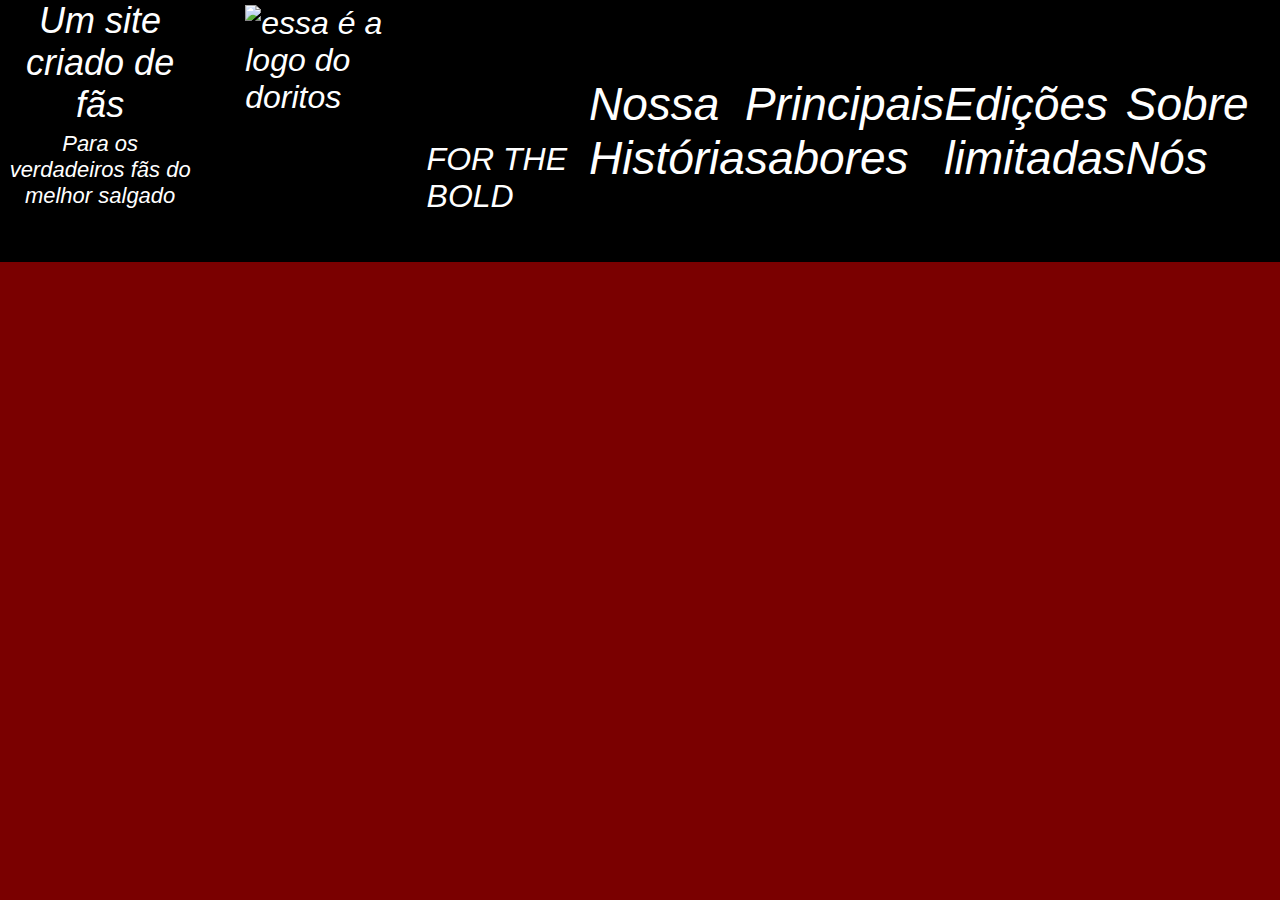
==== edicoes-limitadas.html @ 8618480e "Começo de modularização e adição de gif" ====
<!DOCTYPE html>
<html lang="en">
<head>
    <meta charset="UTF-8">
    <meta http-equiv="X-UA-Compatible" content="IE=edge">
    <meta name="viewport" content="width=device-width, initial-scale=1.0">
    <title>Edições limitadas</title>
    <link rel="stylesheet" href="styles.css">
    <link rel="icon" href="img/Doritos-Logo.png">
</head>
<body>
    <nav>
        <header>
            <p>Um site criado de fãs</p>
            <p id="aqui">Para os verdadeiros fãs do melhor salgado</p>
            <a href="index.html"><img src="img/Doritos-Logo.png" alt="essa é a logo do doritos" id="logo-topo"></a>
            <a href="index.html">FOR THE BOLD</a>
        </header>
        <ul>
            <li><a href="nossa-historia.html">Nossa História</a></li>
            <li><a href="principais-sabores.html">Principais sabores</a></li>
            <li><a href="edicoes-limitadas.html">Edições limitadas</a></li>
            <li><a href="sobre-nos.html">Sobre Nós</a></li>
        </ul>
    </nav>
</body>
</html>
---- styles.css ----
@import url('https://fonts.googleapis.com/css2?family=League+Gothic&display=swap');

@font-face {
    font-family: 'League Gothic';
    src: url(https://fonts.gstatic.com/s/leaguegothic/v5/qFdR35CBi4tvBz81xy7WG7ep-BQAY7Krj7feObpH_9aug9UKQw.woff2) format('woff2'),
         url(https://fonts.gstatic.com/s/leaguegothic/v5/qFdR35CBi4tvBz81xy7WG7ep-BQAY7Krj7feObpH_9avg9UKQw.woff2) format('woff2'),
         url(https://fonts.gstatic.com/s/leaguegothic/v5/qFdR35CBi4tvBz81xy7WG7ep-BQAY7Krj7feObpH_9ahg9U.woff2) format('woff2');
}
/*
    Leiam, especialmente a parte dos pontos "extras": https://github.com/fegemo/cefet-front-end/tree/master/assignments/tp1-subject-x
    Dos pontos extras:
    1. Falta terminar
    2. Talvez deixar o nav fixo durante a rolagem e para fazer a animação da logo tocar
    3. Eu peguei a animação do site oficial do doritos emprestada




*/
body {
    background-color: #7a0000;
    margin: 0px 0px;
}

html, body {
    min-height: 100%;
}

h2 {
    text-align: justify;
    font-size: 28px;
}

a:link {
    color: white;
    text-decoration: none;
}

a:visited {
    color: white;
}

a:hover {
    color: #7a0000;
}

a:active {
    color: white;
}

nav {
    font-family: 'League Gothic', sans-serif;
    color: white;
    background-color: black;/*Deixei preto para a animação do doritos ficar massa, se quizerem trocar apagem essa linha e tirem a animaça do index e das ouras paginas*/
    font-style: italic;
    display: flex;
    justify-content: space-between;
    align-items: center;
}

header {
    font-size: 32px;
    margin-left: 5px;
    display: grid;
    grid-template: 1fr 1fr / auto auto auto;
}

header > p:first-of-type {
    margin: auto 0px 5px 0px;
    font-size: 112.5%;
}

header > p:nth-of-type(2) {
    margin: 0px 0px;
    font-size: 22px;
    grid-row-start: 2;
}

header img {
    grid-area: 1 / 2 / 3 / 3;
    height: 115px;
    margin: 5px 10px 5px 50px;
}

header a:first-of-type {
    grid-area: 1 / 2 / 3 / 3;
}

header > a:last-of-type {
    grid-area: 2 / 3 / 3 / 4;
    margin: 10px 0px auto 0px;
    font-family: 32px;
}

ul {
    font-size: 46px;
    width: 45%;
    margin: 0px 0px;
    padding: 0px 115px 0px 0px;
    display: flex;
    justify-content: space-between;
    list-style-type: none;
}

main {
    font-family: 'League Gothic', sans-serif;
    color: white;
    display: grid;
    grid-template: 74.94% 25.06% auto / 85px 1fr 6fr 2fr 6fr 1fr 85px;
}

.tabela {/*mudar a fonte da tabela*/
    font-size: 28px;
    padding: 10px 20px;
    border-radius: 20px;
    background-color: black;
    margin-top: 30px;
    height: 530px;
    width: 400px;
    grid-area: 1 / 3 / 3 / 4;
    text-shadow: none;
}

td, th {
    font-size: 22px;
    border: 2px solid black;
    background-color: white;
    color: black;
}

table {
    border-collapse: collapse;
}

.tabela h2, h3, table, p {
    text-align: center;
}

.tabela p {
    font-size: 14px;
    font-style: italic;
}

#logo {
    width: 70.999%;
    grid-area: 1 / 5 / 2 / 6;
    margin: 0 auto;
}
.ingredientes {/*aumentar fonte e colocar quadro*/
    grid-area: 2 / 5 / 4 / 6;
}

#black-right {
    grid-row: 1 / 4;
    background-color: black;
}
#black-left {
    grid-area: 1 / 7 / 4 / 8;
    background-color: black;
}
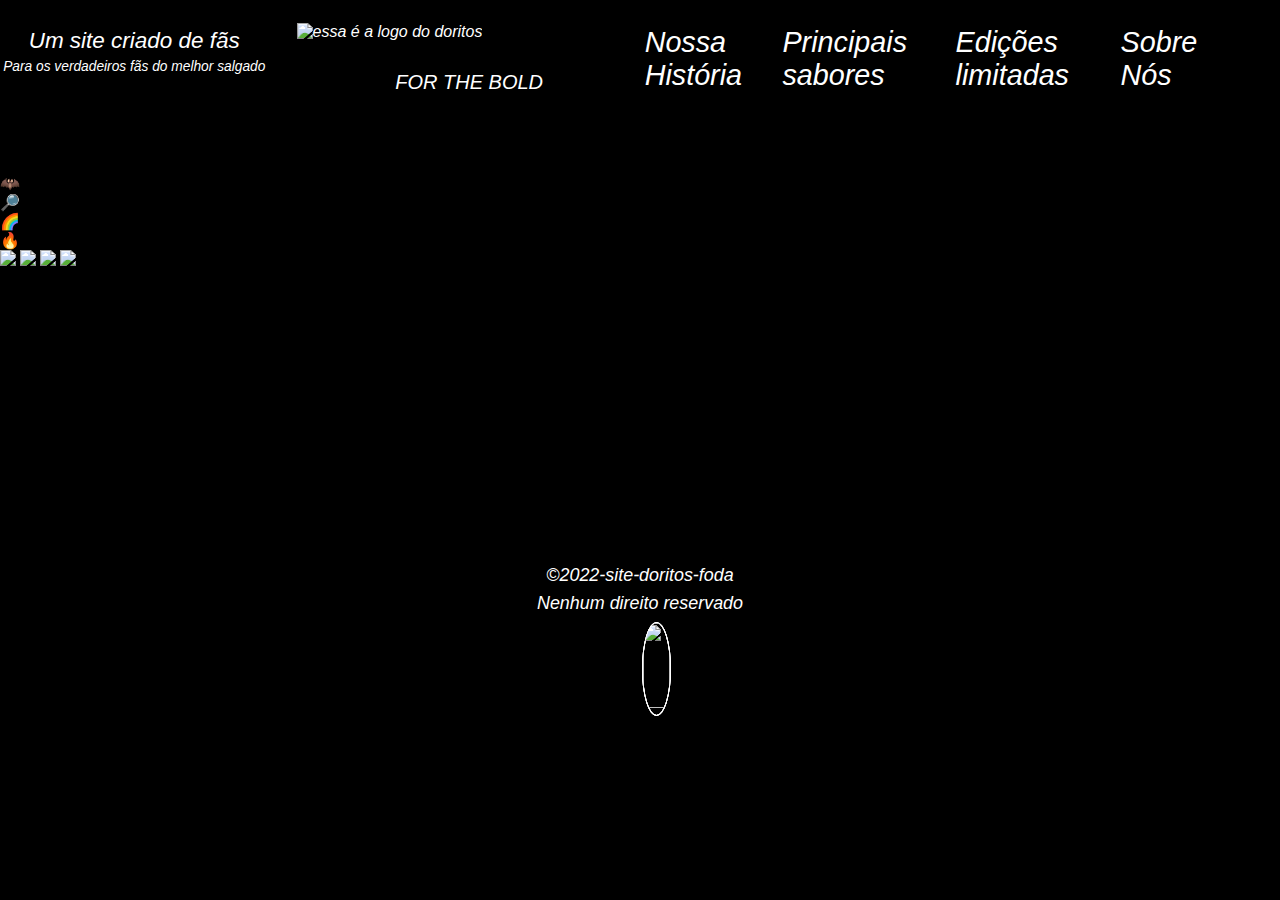
==== commit d7ab7b2e: "início de edicões limitadas" ====
--- a/edicoes-limitadas.html
+++ b/edicoes-limitadas.html
@@ -23,5 +23,42 @@
             <li><a href="sobre-nos.html">Sobre Nós</a></li>
         </ul>
     </nav>
+    <main id="edicoes-limitadas">
+        <section>
+            <h2>Nao sei pq mas se eu tiro isso daqui o codigo quebra</h2>
+            <h1>Conheça os diferentes sabores que o Doritos já teve durante a sua história</h1>
+            <h2>Selecione uma botão e descubra os diferentes sabores</h2>
+            <div id="dc">🦇</div>
+            <div id="misterio">🔎</div>
+            <div id="gay">🌈</div>
+            <div id="roleta">🔥</div>
+        </section>
+            <img class="dc" src="img/dc.jpg"> 
+            <img class="misterio" src="img/misterio.png"> 
+            <img class="gay" src="img/gay.jpeg"> 
+            <img class="roleta" src="img/roleta.png"> 
+            <p class="dc">
+                Para encorajar as pessoas a decidirem entre o “Homem-Morcego” e o “Homem de Aço”, a marca promoveu a iniciativa “Escolha Seu lado”, com lançamento de duas edições especiais da tortilha. A versão “Jalapeño e Limão” vem com embalagem temática do Batman, enquanto os pacotes de “Queijo temperado” trazem elementos com referência ao Superman.
+            </p>
+            <p class="misterio">
+                A embalagem não diz qual o sabor dessas versões. Há duas opções Doritos Mystery, a diferenciação fica por conta da embalagem: preta e a outra branca. Tente descobrir os sabores. 
+            </p>
+            <p class="gay">
+                Com o slogan "Não há nada mais corajoso do que ser você mesmo". Há salgadinhos das cores verde, azul, roxo, amarelo, vermelho e laranja - inspiradas na bandeira do orgulho LGBT. Essa é a primeira vez que a marca apoia a igualdade LGBT (Lésbicas, Gays, Bissexuais, Travestis e Transexuais) e contou com a ajuda do projeto It Gets Better, que tem como missão inspirar e dar suporte aos jovens gays em todo o mundo, mostrando ações positivas.
+            </p>
+            <p class="roleta">
+                As embalagens contêm o que parecem ser nachos de queijo normais. Mas, aproximadamente um a cada seis salgadinhos é super apimentado, apesar de ser igual aos outros na aparência. Tente a sorte com seus amigos e veja eles queimarem sua língua. 
+            </p>
+    </main>
+    <footer>
+        <p>©2022-site-doritos-foda</p>
+        <p>Nenhum direito reservado</p>
+        <div>
+            <a href="https://www.instagram.com/doritosbrasil" target="_blank"><img src="img/instagram.png"></a>
+            <a href="https://pt-br.facebook.com/doritosbrasil/" target="_blank"><img src="img/facebook.png"></a>
+            <a href="https://www.youtube.com/c/doritosbrasil" target="_blank"><img src="img/youtube.png"> </a>
+            <a href="https://www.youtube.com/watch?v=eSG-daIwYOw" target="_blank"><img src="img/whatsapp.png"></a>
+        </div>
+    </footer>
 </body>
-</html>+</html>
--- a/styles.css
+++ b/styles.css
@@ -1,4 +1,4 @@
-@import url('https://fonts.googleapis.com/css2?family=League+Gothic&display=swap');
+@import url('https://fonts.googleapis.com/css2?family=League+Gothic&family=Sarabun:wght@300&display=swap');
 
 @font-face {
     font-family: 'League Gothic';
@@ -6,42 +6,62 @@
          url(https://fonts.gstatic.com/s/leaguegothic/v5/qFdR35CBi4tvBz81xy7WG7ep-BQAY7Krj7feObpH_9avg9UKQw.woff2) format('woff2'),
          url(https://fonts.gstatic.com/s/leaguegothic/v5/qFdR35CBi4tvBz81xy7WG7ep-BQAY7Krj7feObpH_9ahg9U.woff2) format('woff2');
 }
-/*
-    Leiam, especialmente a parte dos pontos "extras": https://github.com/fegemo/cefet-front-end/tree/master/assignments/tp1-subject-x
-    Dos pontos extras:
-    1. Falta terminar
-    2. Talvez deixar o nav fixo durante a rolagem e para fazer a animação da logo tocar
-    3. Eu peguei a animação do site oficial do doritos emprestada
-
-
-
-
-*/
+
+@font-face {
+    font-family: 'Sarabun';
+    src: url(https://fonts.gstatic.com/s/sarabun/v13/DtVmJx26TKEr37c9YL5rik8s6zDX.woff2) format('woff2'),
+         url(https://fonts.gstatic.com/s/sarabun/v13/DtVmJx26TKEr37c9YL5rilQs6zDX.woff2) format('woff2'),
+         url(https://fonts.gstatic.com/s/sarabun/v13/DtVmJx26TKEr37c9YL5rilUs6zDX.woff2) format('woff2'),
+         url(https://fonts.gstatic.com/s/sarabun/v13/DtVmJx26TKEr37c9YL5rilss6w.woff2) format('woff2');
+}
+
+/*Global*/
+
 body {
+    background-color: black;
+    margin: 0;
+}
+
+.text {
+    margin: 1.464842vw 0;
+    padding: 0.976562vw;
+    background-color: #707070;
+    height: fit-content;
+}
+
+.text h2 {
+    font-size: 2.246092vw;
+    text-align: center;
+    font-style: italic;
+    margin: 0 0 0.976562vw 0;
+    padding: 0.976562vw;
     background-color: #7a0000;
-    margin: 0px 0px;
-}
-
-html, body {
-    min-height: 100%;
-}
-
-h2 {
+}
+
+.text p:not(.alergicos) {
+    font-size: 1.5625vw;
     text-align: justify;
-    font-size: 28px;
-}
+    margin: 0 0;
+    padding: 0.976562vw;
+    background-color: #972618;
+}
+
+/*End global*/
+
+/*Start header*/
 
 a:link {
     color: white;
     text-decoration: none;
+    transition: all .5s ease;
 }
 
 a:visited {
     color: white;
 }
 
-a:hover {
-    color: #7a0000;
+a:not(header a:first-of-type):hover {
+    filter: drop-shadow(0 0 1.5vw #ff6a6f);
 }
 
 a:active {
@@ -49,9 +69,12 @@
 }
 
 nav {
+    position: fixed;
+    z-index: 1;
+    background-color: black;
+    width: 100%;
     font-family: 'League Gothic', sans-serif;
     color: white;
-    background-color: black;/*Deixei preto para a animação do doritos ficar massa, se quizerem trocar apagem essa linha e tirem a animaça do index e das ouras paginas*/
     font-style: italic;
     display: flex;
     justify-content: space-between;
@@ -59,103 +82,527 @@
 }
 
 header {
-    font-size: 32px;
-    margin-left: 5px;
+    margin-left: 0.247%;
     display: grid;
     grid-template: 1fr 1fr / auto auto auto;
 }
 
-header > p:first-of-type {
-    margin: auto 0px 5px 0px;
-    font-size: 112.5%;
-}
-
-header > p:nth-of-type(2) {
-    margin: 0px 0px;
-    font-size: 22px;
+header p:first-of-type {
+    margin: auto 0 2.045% 0;
+    font-size: 1.75781vw;
+    text-align: center;
+}
+
+header p:nth-of-type(2) {
+    margin: 0 0;
+    font-size: 1.07422vw;
     grid-row-start: 2;
 }
 
-header img {
-    grid-area: 1 / 2 / 3 / 3;
-    height: 115px;
-    margin: 5px 10px 5px 50px;
+a img {
+    position: absolute;
+    height: 92%;
+    margin: .2441408vw .488283vw .2441408vw 2.441406vw;
+}
+
+a img:first-of-type {
+    z-index: 1;
+}
+
+a img:first-of-type:hover {
+    opacity: 0;
 }
 
 header a:first-of-type {
     grid-area: 1 / 2 / 3 / 3;
-}
-
-header > a:last-of-type {
+    height: 6.104vw;
+    width: 10.14899vw;
+}
+
+header a:last-of-type {
     grid-area: 2 / 3 / 3 / 4;
-    margin: 10px 0px auto 0px;
-    font-family: 32px;
+    margin: 8.33% 0 auto 0;
+    font-size: 1.5625vw;
 }
 
 ul {
-    font-size: 46px;
+    font-size: 2.246092vw;
     width: 45%;
-    margin: 0px 0px;
-    padding: 0px 115px 0px 0px;
+    margin: 0 0;
+    padding: 0 4.63867vw 0 0;
     display: flex;
     justify-content: space-between;
     list-style-type: none;
 }
 
-main {
+/*End header*/
+
+/*start index*/
+
+#index {
+    position: relative;
+    top: 6.104vw;
     font-family: 'League Gothic', sans-serif;
     color: white;
     display: grid;
-    grid-template: 74.94% 25.06% auto / 85px 1fr 6fr 2fr 6fr 1fr 85px;
-}
-
-.tabela {/*mudar a fonte da tabela*/
-    font-size: 28px;
-    padding: 10px 20px;
-    border-radius: 20px;
+    margin: 0 4.197%;
+    background-color: #7a0000;
+    grid-template: auto / 1fr 12fr 1fr 0.533% 0.16% 1fr 12fr 1fr;
+}
+
+/*direita*/
+
+#direita {
+    grid-area: 1 / 2 / 2 / 3;
+    display: grid;
+    grid-template: auto 1fr / 1fr;
+    font-family: 'Sarabun', sans-serif;
+}
+
+.tabela {
+    display: flex;
+    flex-direction: column;
+    justify-content: flex-start;
+    padding: 1.448% 2.896%;
+    border-radius: 4.343%;
     background-color: black;
-    margin-top: 30px;
-    height: 530px;
-    width: 400px;
-    grid-area: 1 / 3 / 3 / 4;
+    margin: 4.343% auto 0 auto;
+    height: auto;
+    width: 22.1vw;
+    grid-area: 1 / 1 / 2 / 2;
     text-shadow: none;
+    text-align: center;
+}
+
+.tabela h2 {
+    font-size: 1.3vw;
+    margin: 0.5vw 0;
+}
+
+.tabela h3 {
+    font-size: 1.07422vw;
+    margin: 0.5vw;
+}
+
+table {
+    border-collapse: collapse;
 }
 
 td, th {
-    font-size: 22px;
-    border: 2px solid black;
+    font-size: 0.84vw;
+    border: 0.098vw solid black;
+    padding: 0.3vw;
     background-color: white;
     color: black;
 }
 
-table {
-    border-collapse: collapse;
-}
-
-.tabela h2, h3, table, p {
+.tabela p {
+    font-size: 0.678905vw;
+    font-style: italic;
+}
+
+#codigo {
+    grid-area: 2 / 1 / 3 / 2;
+    background-color: white;
+    width: 16.15533vw;
+    height: 10.3vw;
+    margin: auto auto;
+    border-radius: 0.9988vw;
+    display: flex;
+    flex-direction: column;
+}
+
+#codigo img {
+    height: 8.883vw;
+    width: 15.966vw;
+    border-radius: 0.9988vw;
+}
+
+#codigo a {
+    color: black;
+    font-size: 0.94vw;
+    padding-left: 2.6vw;
+}
+
+/*Linhas*/
+
+#linha1 {
+    grid-area: 1 / 4 / 2 / 5;
+    background-color: #972618;
+}
+
+#linha2 {
+    grid-area: 1 / 5 / 2 / 6;
+    background-color: white;
+}
+
+/*esquerda*/
+
+#esquerda {
+    grid-area: 1 / 7 / 2 / 8;
+    display: grid;
+    grid-template: auto auto / 1fr;
+}
+
+#esquerda img {
+    width: 24.4147vw;
+    grid-area: 1 / 1 / 2 / 2;
+    margin: 0 auto;
+    transition: all .5s ease;
+}
+
+#esquerda img:hover {
+    filter: brightness(1.3);
+}
+
+#esquerda .text {
+    grid-area: 2 / 1 / 3 / 2;
+}
+
+#esquerda h2 {
+    background-color: #972618;
+}
+
+
+.alergicos {
+    font-size: 1.5625vw;
     text-align: center;
-}
-
-.tabela p {
-    font-size: 14px;
+    margin: 0.976562vw 0 0 0;
+    padding: 0.976562vw;
+    background-color: #7a0000;
+    margin: -0.1vw;
+    border-top: 0.976562vw solid #707070;
+}
+
+/*End index*/
+
+/*Start nossa história*/
+
+#nossa-historia {
+    position: relative;
+    top: 6.104vw;
+    font-family: 'League Gothic', sans-serif;
+    color: white;
+    background-color: #7a0000;
+    display: grid;
+    grid-template: auto auto auto auto auto / 1fr;
+}
+
+#nossa-historia h1 {
+    grid-area: 1 / 1 / 2 / 2;
+    text-align: center;
+    font-size: 4.5vw;
     font-style: italic;
 }
 
-#logo {
-    width: 70.999%;
-    grid-area: 1 / 5 / 2 / 6;
+#nossa-historia img {
+    width: 18vw;
+    height: 18vw;
+    border-radius: 50%;
+    border: 0.4vw solid black;
+}
+
+#nossa-historia p {
+    font-size: 2vw;
+    border: 0.976562vw solid #707070;
+    width: 48%;
+    text-align: justify;
+    margin: 0.976562vw;
+    padding: 0.976562vw;
+    background-color: #972618;
+}
+
+#nossa-historia article:first-of-type {
+    display: flex;
+    justify-content: space-around;
+    grid-area: 2 / 1 / 3 / 2;
+    align-items: center;
+}
+
+#nossa-historia article:nth-of-type(2) {
+    display: flex;
+    justify-content: space-around;
+    grid-area: 3 / 1 / 4 / 2;
+    align-items: center;
+}
+
+#nossa-historia article:nth-of-type(3) {
+    display: flex;
+    justify-content: space-around;
+    grid-area: 4 / 1 / 5 / 2;
+    align-items: center;
+}
+
+#nossa-historia article:last-of-type {
+    display: flex;
+    justify-content: space-around;
+    grid-area: 5 / 1 / 6 / 2;
+    align-items: center;
+}
+
+/*End nossa história*/
+
+/*Start: sobre nós*/
+
+#sobre-nos {
+    display: grid;
+    grid-template: auto auto / 1fr 5fr 1fr 5fr 1fr 5fr 1fr;
+    background-color: #7a0000;
+    color: white; 
+    text-align: justify;
+    font-family: 'League Gothic', sans-serif;
+    position: relative;
+    top: 6.104vw;
+}
+
+#sobre-nos p {
+    font-size: 1.7vw;
+}
+
+#sobre-nos div:first-of-type {
+    grid-area: 2 / 2 / 3 / 3;
+}
+
+#sobre-nos div:nth-of-type(2) {
+    grid-area: 2 / 4 / 3 / 5;
+}
+
+#sobre-nos div:last-of-type {
+    grid-area: 2 / 6 / 3 / 7;
+}
+
+#sobre-nos img {
+    padding: 13vw;
+    width: 2vw;
     margin: 0 auto;
-}
-.ingredientes {/*aumentar fonte e colocar quadro*/
-    grid-area: 2 / 5 / 4 / 6;
-}
-
-#black-right {
-    grid-row: 1 / 4;
-    background-color: black;
-}
-#black-left {
-    grid-area: 1 / 7 / 4 / 8;
-    background-color: black;
-}
-
+    border-radius: 50%;
+}
+
+#sobre-nos img:first-of-type {
+    grid-area: 1 / 2 / 2 / 3;
+}
+
+#sobre-nos img:nth-of-type(2) {
+    grid-area: 1 / 4 / 2 / 5;
+}
+
+#sobre-nos img:last-of-type {
+    grid-area: 1 / 6 / 2 / 7;
+}
+
+/*End sobre nós*/
+
+/*Start footer*/
+
+footer {
+    font-family: 'League Gothic', sans-serif;
+    position: relative;
+    top: 5.6vw;
+    height: 7.8vw;
+    display: block;
+    text-align: center;
+}
+
+footer p {
+    font-size: 1.4vw;
+    color: white;
+    font-style: italic;
+    margin: 0.5% 0;
+}
+
+footer img {
+    width: 2.15vw;
+    margin: 0.15%;
+    border: 0.147vw solid white;
+    border-radius: 50%;
+}
+
+footer div {
+    display: flex;
+    justify-content: center;
+}
+/*End footer*/
+
+/*Start Cell*/
+
+@media screen and (orientation: portrait) {
+    /*Start header*/
+
+    header {
+        margin-left: 0.247%;
+    }
+    
+    header p:first-of-type,
+    header p:nth-of-type(2) {
+        display: none;
+    }
+    
+    header a:first-of-type {
+        height: 14vw;
+        width: 21.34vw;
+    }
+    
+    header a:last-of-type {
+        margin: 8.33% 0 auto 0;
+        font-size: 3.6vw;
+    }
+    
+    ul {
+        font-size: 4vw;
+        width: 45%;
+        padding: 0 4.6vw 0 0;
+    }
+
+    /*End header*/
+    
+    /*Start index*/
+
+    #index {
+        top: 14vw;
+        margin: 0 4.197%;
+    }
+
+    .tabela {
+        padding: 4.5% 5.4%;
+        border-radius: 4.343%;
+        margin: 12% auto 0 auto;
+        width: 35vw;
+    }
+    
+    .tabela h2 {
+        font-size: 4vw;
+        margin: 0.5vw 0;
+    }
+    
+    .tabela h3 {
+        font-size: 3.2vw;
+        margin: 0.5vw;
+    }
+    
+    td, th {
+        font-size: 1.9vw;
+        border: 0.098vw solid black;
+        padding: 0.04vw;
+    }
+    
+    .tabela p {
+        font-size: 1.6vw;
+    }
+    
+    #codigo {
+        width: 32vw;
+        height: 21vw;
+        margin: 5vw auto;
+        border-radius: 1.5vw;
+    }
+    
+    #codigo img {
+        height: 17.8vw;
+        width: 32vw;
+        border-radius: 1vw;
+    }
+    
+    #codigo a {
+        font-size: 2.1vw;
+        height: 17.8vw;
+        width: 32vw;
+    }
+    
+    #esquerda img {
+        width: 40vw;
+    }
+
+    .text {
+        margin: 2vw 0;
+        padding: 2vw;
+    }
+    
+    .text h2 {
+        font-size: 6vw;
+        margin: 0 0 2vw 0;
+        padding: 2vw;
+    }
+    
+    .text p:not(.alergicos) {
+        font-size: 4vw;
+        padding: 2vw;
+    }
+    
+    .alergicos {
+        font-size: 4vw;
+        margin: 2vw 0 0 0;
+        padding: 2vw;
+    }
+
+    /*End index*/
+
+    /*Start nossa história*/
+
+    #nossa-historia {
+        top: 14vw;
+    }
+
+    #nossa-historia h1 {
+        font-size: 6.5vw;
+    }
+
+    #nossa-historia img {
+        width: 34vw;
+        height: 34vw;
+        border: .7vw solid black;
+    }
+
+    #nossa-historia p {
+        font-size: 4vw;
+        border: 2vw solid #707070;
+        width: 48%;
+        margin: 2vw;
+        padding: 2vw;
+    }
+
+    /*End nossa história*/
+
+    /*Start: sobre nós*/
+    
+    #sobre-nos {
+        top: 14vw;
+        display: flex;
+        flex-direction: column;
+        padding: 0 6vw 0 6vw;
+        justify-content: space-around;
+    }
+    
+    #sobre-nos p {
+        font-size: 5vw;
+    }
+    
+    #sobre-nos img {
+        padding: 39vw;
+        width: 6vw;
+        margin: 0 auto;
+        border-radius: 50%;
+    }
+
+    /*End sobre nós*/
+
+    /*Start footer*/
+    
+    footer {
+        top: 13.5vw;
+        height: 12vw;
+    }
+    
+    footer p {
+        font-size: 2.7vw;
+    }
+    
+    footer img {
+        width: 4vw;
+        border: 0.147vw solid white;
+        border-radius: 50%;
+    }
+
+    /*End footer*/
+}
+
+/*End Cell*/
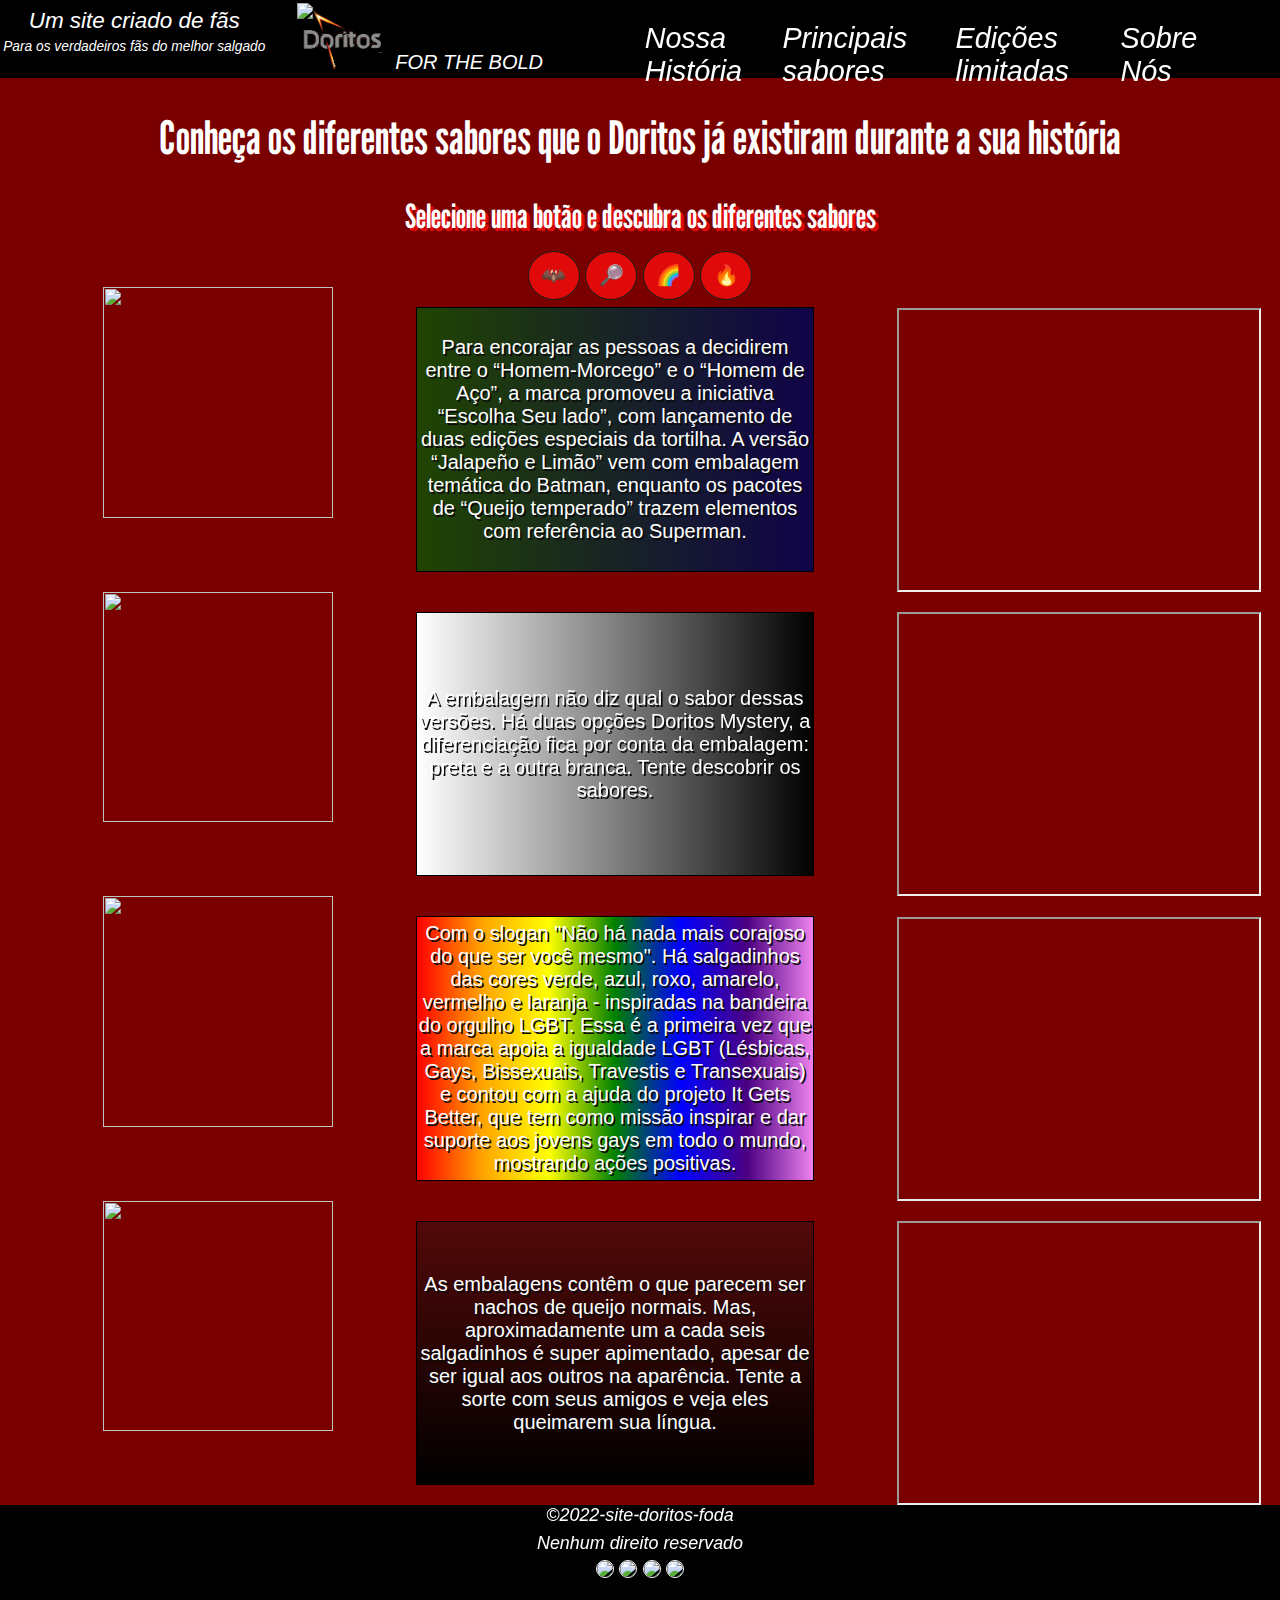
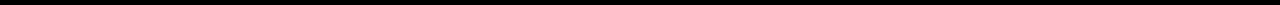
==== commit dce61555: "edições com o jogos (precisa estilizar os jogos)" ====
--- a/edicoes-limitadas.html
+++ b/edicoes-limitadas.html
@@ -1,54 +1,79 @@
 <!DOCTYPE html>
 <html lang="en">
+
 <head>
     <meta charset="UTF-8">
-    <meta http-equiv="X-UA-Compatible" content="IE=edge">
-    <meta name="viewport" content="width=device-width, initial-scale=1.0">
-    <title>Edições limitadas</title>
+    <meta http-equiv="X-UA-Compatible" content="ie=edge">
+    <meta name="viewport" content="width=device-width, initial-scale=1">
+    <title>Edições Limitadas</title>
     <link rel="stylesheet" href="styles.css">
     <link rel="icon" href="img/Doritos-Logo.png">
 </head>
+
 <body>
     <nav>
         <header>
             <p>Um site criado de fãs</p>
-            <p id="aqui">Para os verdadeiros fãs do melhor salgado</p>
-            <a href="index.html"><img src="img/Doritos-Logo.png" alt="essa é a logo do doritos" id="logo-topo"></a>
+            <p>Para os verdadeiros fãs do melhor salgado</p>
+            <a href="index.html"><img src="img/logo.jpg"><img src="img/logo.gif" alt="essa é a logo do doritos"></a>
             <a href="index.html">FOR THE BOLD</a>
         </header>
-        <ul>
-            <li><a href="nossa-historia.html">Nossa História</a></li>
-            <li><a href="principais-sabores.html">Principais sabores</a></li>
-            <li><a href="edicoes-limitadas.html">Edições limitadas</a></li>
-            <li><a href="sobre-nos.html">Sobre Nós</a></li>
-        </ul>
+        <p class="burg">☰</p>
     </nav>
+    <ul id="nav">
+        <li><a href="nossa-historia.html">Nossa História</a></li>
+        <li><a href="principais-sabores.html">Principais sabores</a></li>
+        <li><a href="edicoes-limitadas.html">Edições limitadas</a></li>
+        <li><a href="sobre-nos.html">Sobre Nós</a></li>
+    </ul>
     <main id="edicoes-limitadas">
+
         <section>
-            <h2>Nao sei pq mas se eu tiro isso daqui o codigo quebra</h2>
-            <h1>Conheça os diferentes sabores que o Doritos já teve durante a sua história</h1>
+            <h1>Conheça os diferentes sabores que o Doritos já existiram durante a sua história</h1>
             <h2>Selecione uma botão e descubra os diferentes sabores</h2>
-            <div id="dc">🦇</div>
-            <div id="misterio">🔎</div>
-            <div id="gay">🌈</div>
-            <div id="roleta">🔥</div>
+            <a href="cineminha.html" target="_blank">
+                <div class="dc">🦇</div>
+            </a>
+            <a href="caca.html" target="_blank">
+                <div class="misterio">🔎</div>
+            </a>
+            <a href="memoria.html" target="_blank">
+                <div class="gay">🌈</div>
+            </a>
+            <a href="roleta.html" target="_blank">
+                <div class="roleta">🔥</div>
+            </a>
         </section>
-            <img class="dc" src="img/dc.jpg"> 
-            <img class="misterio" src="img/misterio.png"> 
-            <img class="gay" src="img/gay.jpeg"> 
-            <img class="roleta" src="img/roleta.png"> 
-            <p class="dc">
-                Para encorajar as pessoas a decidirem entre o “Homem-Morcego” e o “Homem de Aço”, a marca promoveu a iniciativa “Escolha Seu lado”, com lançamento de duas edições especiais da tortilha. A versão “Jalapeño e Limão” vem com embalagem temática do Batman, enquanto os pacotes de “Queijo temperado” trazem elementos com referência ao Superman.
-            </p>
-            <p class="misterio">
-                A embalagem não diz qual o sabor dessas versões. Há duas opções Doritos Mystery, a diferenciação fica por conta da embalagem: preta e a outra branca. Tente descobrir os sabores. 
-            </p>
-            <p class="gay">
-                Com o slogan "Não há nada mais corajoso do que ser você mesmo". Há salgadinhos das cores verde, azul, roxo, amarelo, vermelho e laranja - inspiradas na bandeira do orgulho LGBT. Essa é a primeira vez que a marca apoia a igualdade LGBT (Lésbicas, Gays, Bissexuais, Travestis e Transexuais) e contou com a ajuda do projeto It Gets Better, que tem como missão inspirar e dar suporte aos jovens gays em todo o mundo, mostrando ações positivas.
-            </p>
-            <p class="roleta">
-                As embalagens contêm o que parecem ser nachos de queijo normais. Mas, aproximadamente um a cada seis salgadinhos é super apimentado, apesar de ser igual aos outros na aparência. Tente a sorte com seus amigos e veja eles queimarem sua língua. 
-            </p>
+        <iframe id="video1" width="360" height="280" src="https://youtube.com/embed/_XpHi6-h7Mk"></iframe>
+        <img src="img/dc.jpeg" class="dc">
+        <p id="dc">
+            Para encorajar as pessoas a decidirem entre o “Homem-Morcego” e o “Homem de Aço”, a marca promoveu a
+            iniciativa “Escolha Seu lado”, com lançamento de duas edições especiais da tortilha. A versão “Jalapeño e
+            Limão” vem com embalagem temática do Batman, enquanto os pacotes de “Queijo temperado” trazem elementos com
+            referência ao Superman.
+        </p>
+        <iframe id="video2" width="360" height="280" src="https://youtube.com/embed/zsvSJPGAu4Y"></iframe>
+        <img src="img/misterio.jpeg" class="misterio">
+        <p id="misterio">
+            A embalagem não diz qual o sabor dessas versões. Há duas opções Doritos Mystery, a diferenciação fica por
+            conta da embalagem: preta e a outra branca. Tente descobrir os sabores.
+        </p>
+        <iframe id="video3" width="360" height="280" src="https://www.youtube.com/embed/KSq2-Ho1sQM"></iframe>
+        <img src="img/gay.jpeg" class="gay">
+        <p id="gay">
+            Com o slogan "Não há nada mais corajoso do que ser você mesmo". Há salgadinhos das cores verde, azul, roxo,
+            amarelo, vermelho e laranja - inspiradas na bandeira do orgulho LGBT. Essa é a primeira vez que a marca
+            apoia a igualdade LGBT (Lésbicas, Gays, Bissexuais, Travestis e Transexuais) e contou com a ajuda do projeto
+            It Gets Better, que tem como missão inspirar e dar suporte aos jovens gays em todo o mundo, mostrando ações
+            positivas.
+        </p>
+        <iframe id="video4" width="360" height="280" src="https://www.youtube.com/embed/8VvjlchtW-A"></iframe>
+        <img src="img/roleta.jpeg" class="roleta">
+        <p id="roleta">
+            As embalagens contêm o que parecem ser nachos de queijo normais. Mas, aproximadamente um a cada seis
+            salgadinhos é super apimentado, apesar de ser igual aos outros na aparência. Tente a sorte com seus amigos e
+            veja eles queimarem sua língua.
+        </p>
     </main>
     <footer>
         <p>©2022-site-doritos-foda</p>
@@ -61,4 +86,5 @@
         </div>
     </footer>
 </body>
+
 </html>
--- a/styles.css
+++ b/styles.css
@@ -15,7 +15,29 @@
          url(https://fonts.gstatic.com/s/sarabun/v13/DtVmJx26TKEr37c9YL5rilss6w.woff2) format('woff2');
 }
 
+/*Isso faz o velho girar*/
+
+@keyframes spining {
+    from { transform: rotateY(0turn); }
+    to   { transform: rotateY(3turn); }
+}
+
+.spin { animation: spining 2s ease-in 0s 1 reverse; }
+
+.old:hover {
+    cursor: pointer;
+}
+
 /*Global*/
+
+html {
+    min-height: 100%;
+}
+
+html *::selection {
+    background-color: #ff0008;
+    color: #ffffff;
+}
 
 body {
     background-color: black;
@@ -60,24 +82,25 @@
     color: white;
 }
 
-a:not(header a:first-of-type):hover {
-    filter: drop-shadow(0 0 1.5vw #ff6a6f);
-}
-
 a:active {
     color: white;
 }
 
+nav a:nth-of-type(2):hover,
+ul a:hover {
+    filter: drop-shadow(0 0 1vw #ff6a6f);
+}
+
 nav {
     position: fixed;
-    z-index: 1;
+    z-index: 100;
     background-color: black;
     width: 100%;
     font-family: 'League Gothic', sans-serif;
     color: white;
     font-style: italic;
     display: flex;
-    justify-content: space-between;
+    justify-content: left;
     align-items: center;
 }
 
@@ -99,17 +122,17 @@
     grid-row-start: 2;
 }
 
-a img {
+header a img{
     position: absolute;
-    height: 92%;
+    height: 5.616vw;
     margin: .2441408vw .488283vw .2441408vw 2.441406vw;
 }
 
-a img:first-of-type {
+header a img:first-of-type {
     z-index: 1;
 }
 
-a img:first-of-type:hover {
+header a img:first-of-type:hover {
     opacity: 0;
 }
 
@@ -126,13 +149,24 @@
 }
 
 ul {
+    z-index: 100;
+    position: fixed;
+    top: 1.69769vw;
+    right: 4.63867vw;
+    font-family: 'League Gothic', sans-serif;
+    color: white;
+    font-style: italic;
     font-size: 2.246092vw;
     width: 45%;
     margin: 0 0;
-    padding: 0 4.63867vw 0 0;
+    padding: 0;
     display: flex;
     justify-content: space-between;
     list-style-type: none;
+}
+
+nav > p:last-of-type {
+    display: none;
 }
 
 /*End header*/
@@ -252,7 +286,7 @@
 }
 
 #esquerda img:hover {
-    filter: brightness(1.3);
+    filter: brightness(1.4);
 }
 
 #esquerda .text {
@@ -342,7 +376,246 @@
 
 /*End nossa história*/
 
-/*Start: sobre nós*/
+/*Start: principais-sabores*/
+
+#principais-sabores {
+    position: relative;
+    top: 6.104vw;
+    font-family: 'League Gothic', sans-serif;
+    color: white;
+    background-color: #7a0000;
+    display: grid;
+    grid-template: auto / 2% 22.5% 2% 22.5% 2% 22.5% 2% 22.5% 2%;
+}
+
+#principais-sabores h1 {
+    font-size: 2.246092vw;
+    text-align: center;
+    font-style: italic;
+    margin: 0 0 0.976562vw 0;
+    padding: 0.976562vw;
+    grid-area: 1 / 4 / 2 / 7;
+}
+
+#principais-sabores img {
+    height: 15vw;
+}
+
+#principais-sabores p {
+    color: #7a0000;
+    position: absolute;
+    top: 0.5vw;
+    right: 0.5vw;
+    font-size: 2vw;
+}
+
+#loja {
+    display: grid;
+    grid-template: auto / 1fr 6fr 1fr 6fr 1fr 6fr 1fr 6fr 1fr;
+    position: relative;
+    background-color: white;
+    height: 21.2vw;
+    border: .261vw solid black;
+    border-radius: 2vw;
+    grid-area: 2 / 2 / 3 / 9;
+    align-items: center;
+}
+
+#loja img {
+    margin: 0 auto;
+}
+
+#loja h2 {
+    display: none;
+    margin: auto;
+    position: absolute;
+    width: 17vw;
+    height: auto;
+    border: 0.7vw solid black;
+    border-radius: 0.8vw;
+    background-color: white;
+    color: black;
+    padding: .5vw;
+}
+
+#loja img:first-of-type {
+    grid-area: 1 / 2 / 2 / 3;
+}
+
+#loja img:nth-of-type(2) {
+    grid-area: 1 / 4 / 2 / 5;
+}
+
+#loja img:nth-of-type(3) {
+    grid-area: 1 / 6 / 2 / 7;
+}
+
+#loja img:last-of-type {
+    grid-area: 1 / 8 / 2 / 9;
+}
+
+#loja h2:first-of-type {
+    grid-area: 1 / 2 / 2 / 3;
+}
+
+#loja h2:nth-of-type(2) {
+    grid-area: 1 / 4 / 2 / 5;
+}
+
+#loja h2:nth-of-type(3) {
+    grid-area: 1 / 6 / 2 / 7;
+}
+
+#loja h2:last-of-type {
+    grid-area: 1 / 8 / 2 / 9;
+}
+
+#loja img:nth-of-type(n):hover + h2,
+#loja h2:nth-of-type(n):hover {
+    display: block;
+}
+
+#botoes {
+    display: grid;
+    grid-template: auto / 1fr 6fr 1fr 6fr 1fr 6fr 1fr 6fr 1fr;
+    grid-area: 3 / 2 / 4 / 9;
+    margin: 1.8vw 0 1.8vw 0;
+}
+
+#botoes button {
+    display: block;
+    margin: 0 auto;
+}
+
+#botoes a:first-of-type {
+    grid-area: 1 / 2 / 2 / 3;
+}
+
+#botoes a:nth-of-type(2) {
+    grid-area: 1 / 4 / 2 / 5;
+}
+
+#botoes a:nth-of-type(3) {
+    grid-area: 1 / 6 / 2 / 7;
+}
+
+#botoes a:last-of-type {
+    grid-area: 1 / 8 / 2 / 9;
+}
+
+#botoes a {
+    width: min-content;
+    margin: auto;
+}
+
+.comprar {
+    height: 6vw;
+    width: 9vw;
+    font-style: italic;
+    font-size: 1.5vw;
+    border-radius: 0.8vw;
+    margin-bottom: 10vw;
+    font-weight: bold;
+}
+
+#botoes button {
+    cursor: pointer;
+}
+
+#botoes a:first-of-type button {
+    border: 0.35vw solid #972618; 
+    color: #972618;
+}
+
+#botoes a:nth-of-type(2) button {
+    border: 0.35vw solid black;
+    color: black;
+}
+
+#botoes a:nth-of-type(3) button {
+    border: 0.35vw solid #3434f9;
+    color: #3434f9;
+}
+
+#botoes a:last-of-type button {
+    border: 0.35vw solid #32ff2fb3;
+    color: #32ff2fb3;
+}
+
+#form {
+    background-image: linear-gradient( to left top, orange, red );
+    position: relative;
+    height: 100%;
+    background-repeat: no-repeat;
+}
+
+/*Precisamos alinhar os espaços do questionário*/
+
+#form h1 {
+    text-align: center;
+    font-style: oblique;
+    font-size: 3.9vw;
+    font-family: 'League Gothic', sans-serif;
+    padding: 2.6vw 0;
+    margin: 0;
+}
+
+#formulario {
+    margin: 0 25vw;
+    font-size: 1.7vw;
+}
+
+input[type="text"], input[type="email"] {
+    height: 1.5vw;
+    width: 10vw;
+    border-width: 0.1vw;
+}
+
+label, input, select {
+    margin-bottom: 1.5%;
+}
+
+select {
+    height: 1.3vw;
+    width: 12vw;
+    font-size: 1vw;
+    border-width: 0.1vw;
+}
+
+#form a {
+    position: absolute;
+    color: #7a0000;
+    font-family: 'League Gothic', sans-serif;
+    font-size: 3vw;
+    right: 2.5vw;
+    bottom: 0;
+}
+
+.area {
+    height: 2.5vw;
+    width: 10vw;
+    border-width: 0.1vw;
+}
+
+#formulario button {
+    height: 2vw;
+    width: 6vw;
+    font-size: 1.2vw;
+    border-width: 0.1vw;
+    margin: 3vw 15.9vw;
+    padding: 0;
+}
+
+option {
+    height: 1.3vw;
+    width: 6vw;
+    font-size: 1vw;
+    border-width: 0.1vw;
+}
+
+/*End principais-sabores*/
+
+/*Start: sobre-nos*/
 
 #sobre-nos {
     display: grid;
@@ -359,11 +632,11 @@
     font-size: 1.7vw;
 }
 
-#sobre-nos div:first-of-type {
+#sobre-nos div:nth-of-type(2) {
     grid-area: 2 / 2 / 3 / 3;
 }
 
-#sobre-nos div:nth-of-type(2) {
+#sobre-nos div:nth-of-type(4) {
     grid-area: 2 / 4 / 3 / 5;
 }
 
@@ -371,26 +644,182 @@
     grid-area: 2 / 6 / 3 / 7;
 }
 
-#sobre-nos img {
-    padding: 13vw;
-    width: 2vw;
+#sobre-nos .will, .greg, .mark, .will-js, .greg-js, .mark-js {
+    padding: 2vw;
+    width: 12.2vw;
+    height: 12.2vw;
     margin: 0 auto;
     border-radius: 50%;
 }
 
-#sobre-nos img:first-of-type {
+.will {
     grid-area: 1 / 2 / 2 / 3;
-}
-
-#sobre-nos img:nth-of-type(2) {
+    background: url(img/will.jpeg) no-repeat;
+    background-size: cover;
+}
+
+.will-js {
+    grid-area: 1 / 2 / 2 / 3;
+    background: url(img/ArthurT.jpg) no-repeat;
+    background-size: cover;
+}
+
+.greg {
     grid-area: 1 / 4 / 2 / 5;
-}
-
-#sobre-nos img:last-of-type {
+    background: url(img/greg.jpeg) no-repeat;
+    background-size: cover;
+}
+
+.greg-js {
+    grid-area: 1 / 4 / 2 / 5;
+    background: url(img/ArthurM.jpg) no-repeat;
+    background-size: cover;
+
+}
+
+.mark {
     grid-area: 1 / 6 / 2 / 7;
-}
-
+    background: url(img/mark.jpeg) no-repeat;
+    background-size: cover;
+}
+
+.mark-js {
+    grid-area: 1 / 6 / 2 / 7;
+    background: url(img/Eduardo.jpg) no-repeat;
+    background-size: cover;
+}
 /*End sobre nós*/
+/*Start edicoes limitadas*/
+
+#edicoes-limitadas h1 {
+    font-size: 3.6vw;
+}
+
+#edicoes-limitadas h2 {
+    font-size: 2.6vw;
+    text-shadow: #e00a0a 3px 3px;
+}
+
+#edicoes-limitadas {
+    display: grid;
+    grid-template: auto auto auto auto auto / 1.5vw 1fr 1fr 1fr 1.5vw;
+    font-size: 1.5625vw;
+    text-align: center;
+    background-color: #7a0000;
+    font-family: 'League Gothic', sans-serif;
+    color: white;
+    position: relative;
+    top: 6.104vw;
+}
+
+#edicoes-limitadas div{
+    font-size: 1.5625vw;
+    text-align: center;
+    padding: 0.976562vw;
+    background-color: #e00a0a;
+    border: 0.13vw solid #181717 ;
+    border-radius: 50%;
+    display: inline;
+}
+
+#edicoes-limitadas div:active{
+    position: relative;
+    bottom: 0.3vw;
+    transition: all 200ms ease;
+    cursor: pointer;
+}
+
+#edicoes-limitadas img{
+    max-width:20vw;
+    max-height:20vw;
+    width: 18vw;
+    height: 18vw;
+    margin: 0 auto;
+}
+
+#edicoes-limitadas section:not(h1){
+    grid-column: 2 / 5;
+    grid-row: 1 / 2;
+}
+
+#edicoes-limitadas p{
+    color: white;
+    text-shadow: #0a0a0a 0.13vw 0.13vw;
+    border: 0.13vw solid black;
+    text-align: center;
+    display: flex;
+    align-items: center;
+}
+
+#edicoes-limitadas #dc{
+    grid-column: 3 / 4;
+    grid-row: 2 / 3; 
+    background-image: linear-gradient(to right, rgb(32, 68, 2), rgb(16, 3, 73));
+}
+
+#edicoes-limitadas img:first-of-type{ 
+    grid-column: 2 / 3;
+    grid-row: 2 / 3;
+}
+
+#edicoes-limitadas #misterio{
+    grid-column: 3 / 4;
+    grid-row: 3 / 4; 
+    background-image: linear-gradient(to right, white, black); 
+}
+
+#edicoes-limitadas img:nth-of-type(2){
+    grid-column: 2 / 3;
+    grid-row: 3 / 4; 
+}
+
+#edicoes-limitadas #gay{
+    grid-column: 3 / 4;
+    grid-row: 4 / 5; 
+    background-image: linear-gradient(to right, red,orange,yellow,green,blue,indigo,violet);
+}
+
+#edicoes-limitadas img:nth-of-type(3){
+    grid-column: 2 / 3;
+    grid-row: 4 / 5;
+}
+
+#edicoes-limitadas #roleta{
+    grid-column: 3 / 4;
+    grid-row: 5 / 6; 
+    background-image: linear-gradient(180deg, rgb(82, 9, 9), rgb(0, 0, 0));
+}
+
+#edicoes-limitadas img:last-of-type{
+    grid-column: 2 / 3;
+    grid-row: 5 / 6; 
+}
+
+#edicoes-limitadas #video1{
+    grid-column: 4 / 5;
+    grid-row: 2 / 3; 
+}
+
+#edicoes-limitadas #video2{
+    grid-column: 4 / 5;
+    grid-row: 3 / 4; 
+}
+
+#edicoes-limitadas #video3{
+    grid-column: 4 / 5;
+    grid-row: 4 / 5; 
+}
+
+#edicoes-limitadas #video4{
+    grid-column: 4 / 5;
+    grid-row: 5 / 6; 
+}
+#edicoes-limitadas iframe{
+    margin-left: 6.5vw;
+    margin-top: 1.6vw;
+}
+
+/*End edicoes*/
 
 /*Start footer*/
 
@@ -412,7 +841,7 @@
 
 footer img {
     width: 2.15vw;
-    margin: 0.15%;
+    margin: .15% .2vw;
     border: 0.147vw solid white;
     border-radius: 50%;
 }
@@ -421,6 +850,7 @@
     display: flex;
     justify-content: center;
 }
+
 /*End footer*/
 
 /*Start Cell*/
@@ -446,11 +876,35 @@
         margin: 8.33% 0 auto 0;
         font-size: 3.6vw;
     }
+
+    header a img {
+        height: 12.881vw;
+    }
     
     ul {
+        z-index: 99;
+        top: -13vw;
+        right: 0;
+        background-color: #000000;
+        flex-direction: column;
         font-size: 4vw;
-        width: 45%;
-        padding: 0 4.6vw 0 0;
+        width: 100%;
+        height: 25vw;
+        text-align: center;
+        padding: 1vw 0;
+        transition: all .2s linear;
+    }
+
+    .appear {
+        top: 14vw;
+    }
+
+    nav > p:last-of-type {
+        display: block;
+        font-style: normal;
+        font-size: 6vw;
+        margin-left: 55%;
+        cursor: pointer;
     }
 
     /*End header*/
@@ -577,10 +1031,10 @@
     }
     
     #sobre-nos img {
-        padding: 39vw;
-        width: 6vw;
+        padding: 6vw;
+        width: 39vw;
+        height: 39vw;
         margin: 0 auto;
-        border-radius: 50%;
     }
 
     /*End sobre nós*/
